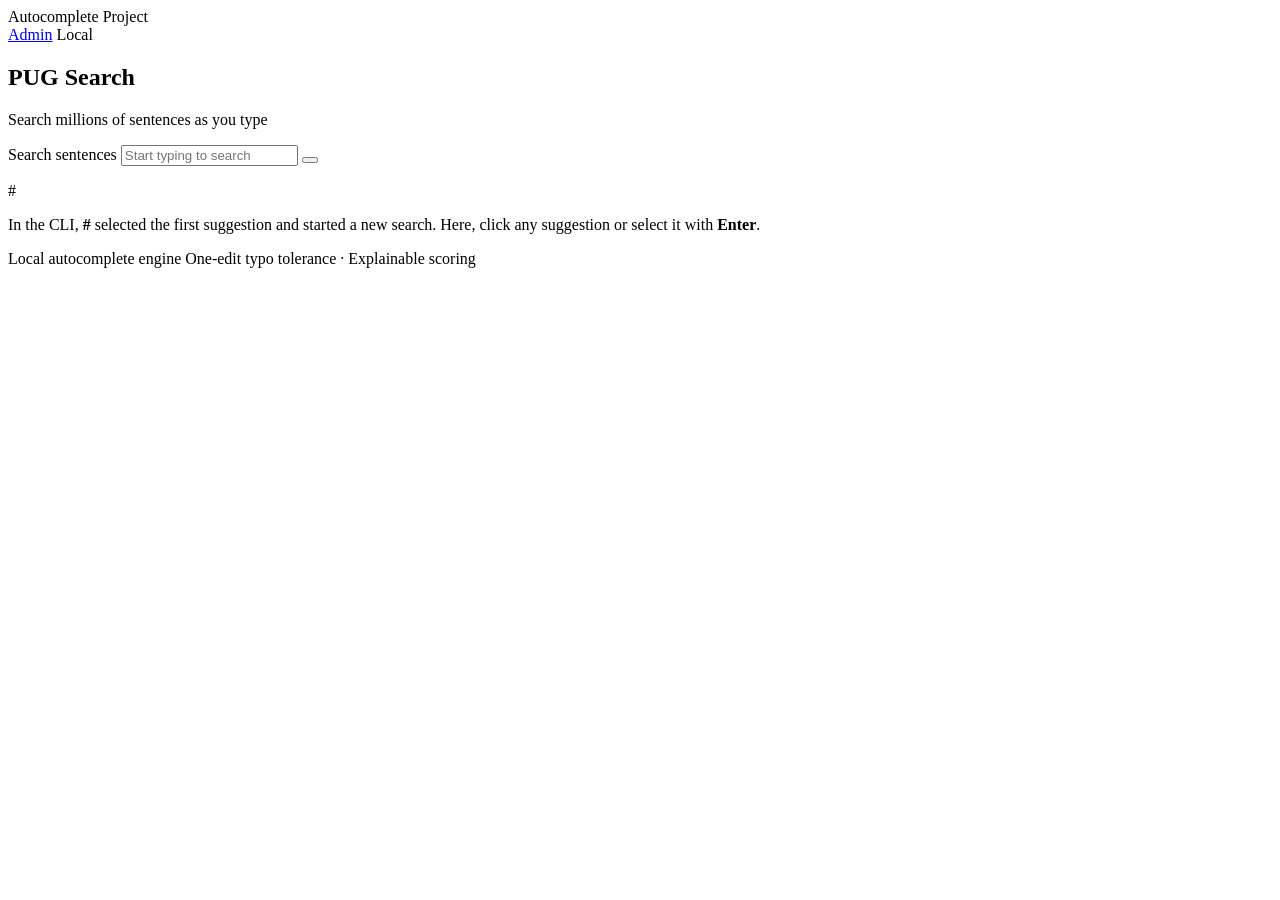
==== web/index.html @ 08e8fec8 "add admin" ====
<!doctype html>
<html lang="en">
  <head>
    <meta charset="utf-8">
    <meta name="viewport" content="width=device-width, initial-scale=1">
    <meta
      name="description"
      content="Fast local sentence autocomplete with typo tolerance and explainable scores."
    >
    <title>PUG Search — Local Autocomplete</title>
    <link rel="stylesheet" href="/styles.css">
    <script src="/app.js" defer></script>
  </head>
  <body>
    <header class="topbar" aria-label="Application header">
      <span class="topbar__product">Autocomplete Project</span>
      <nav class="topbar__nav" aria-label="Primary navigation">
        <a href="/admin">Admin</a>
        <span class="local-badge"><span aria-hidden="true"></span>Local</span>
      </nav>
    </header>

    <main class="search-page">
      <section class="hero" aria-labelledby="product-title">
        <h1 id="product-title" class="wordmark" aria-label="PUG Search">
          <span class="wordmark__blue">P</span><span class="wordmark__red">U</span><span class="wordmark__yellow">G</span>
          <span class="wordmark__search">Search</span>
        </h1>
        <p class="tagline">Search millions of sentences as you type</p>

        <div class="search-shell" id="search-shell">
          <div class="search-row">
            <span class="search-icon" aria-hidden="true"></span>
            <label class="visually-hidden" for="search-input">Search sentences</label>
            <input
              id="search-input"
              type="search"
              name="query"
              placeholder="Start typing to search"
              autocomplete="off"
              autocapitalize="off"
              spellcheck="false"
              aria-autocomplete="list"
              aria-controls="suggestions"
              aria-expanded="false"
              aria-activedescendant=""
            >
            <button id="clear-button" class="clear-button" type="button" aria-label="Clear search" hidden>×</button>
            <button
              id="voice-button"
              class="voice-button"
              type="button"
              aria-label="Search by voice"
              aria-pressed="false"
              title="Search by voice"
            >
              <span class="microphone-icon" aria-hidden="true"></span>
            </button>
            <span id="loading-indicator" class="loading-indicator" aria-label="Searching" hidden></span>
          </div>
          <div id="suggestions" class="suggestions" role="listbox" hidden></div>
        </div>

        <p id="search-status" class="search-status" role="status" aria-live="polite"></p>

        <section id="selection-card" class="selection-card" aria-live="polite" hidden>
          <span class="selection-card__check" aria-hidden="true">✓</span>
          <div>
            <p class="selection-card__label">Full sentence selected</p>
            <p id="selected-sentence" class="selection-card__sentence"></p>
            <p id="selected-source" class="selection-card__source"></p>
          </div>
        </section>

        <aside class="tip-card" aria-label="Selection help">
          <span class="tip-card__icon" aria-hidden="true">#</span>
          <p>
            In the CLI, <strong>#</strong> selected the first suggestion and started a new search.
            Here, click any suggestion or select it with <strong>Enter</strong>.
          </p>
        </aside>
      </section>
    </main>

    <footer>
      <span>Local autocomplete engine</span>
      <span>One-edit typo tolerance · Explainable scoring</span>
    </footer>
  </body>
</html>
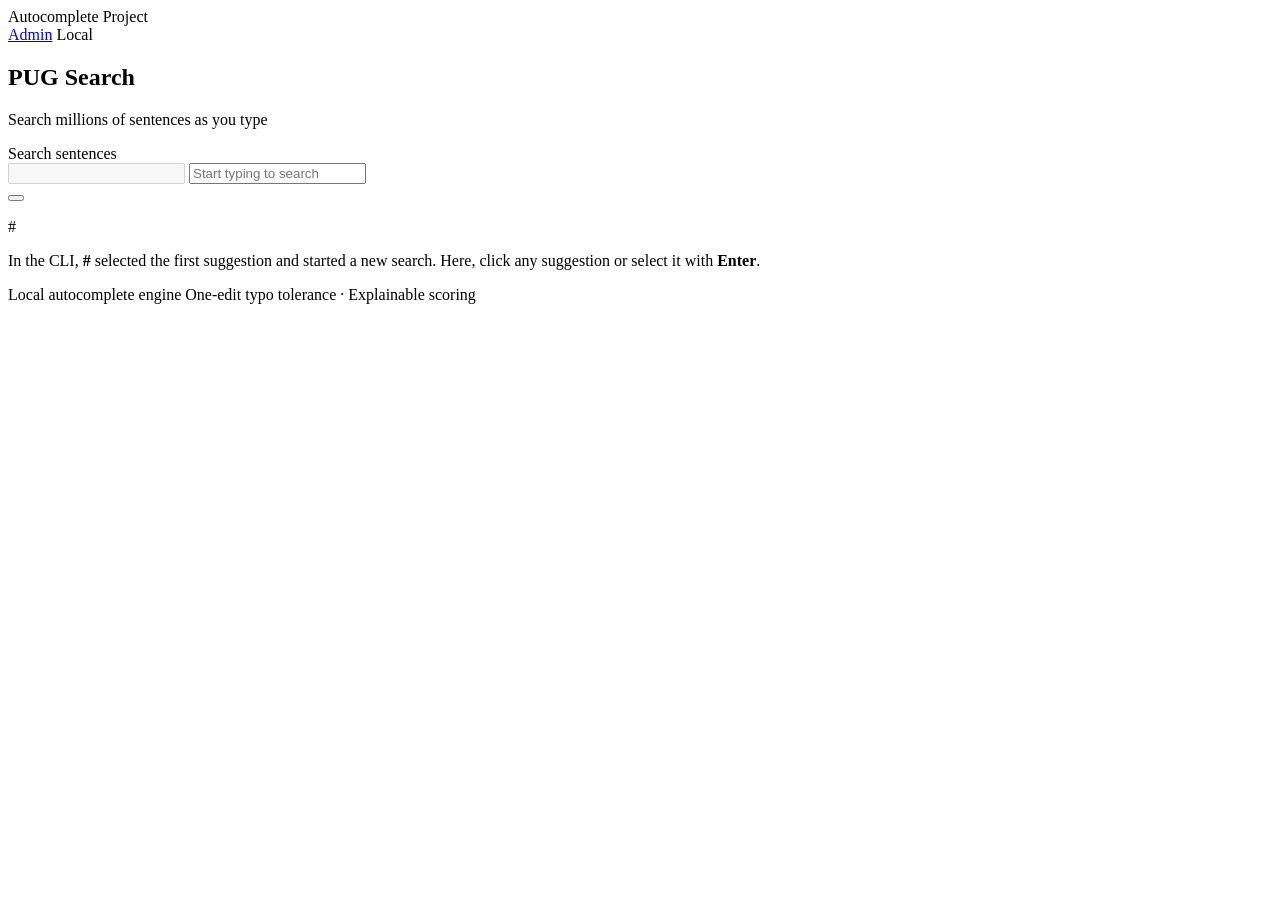
==== commit 341703fd: "next word" ====
--- a/web/index.html
+++ b/web/index.html
@@ -32,19 +32,22 @@
           <div class="search-row">
             <span class="search-icon" aria-hidden="true"></span>
             <label class="visually-hidden" for="search-input">Search sentences</label>
-            <input
-              id="search-input"
-              type="search"
-              name="query"
-              placeholder="Start typing to search"
-              autocomplete="off"
-              autocapitalize="off"
-              spellcheck="false"
-              aria-autocomplete="list"
-              aria-controls="suggestions"
-              aria-expanded="false"
-              aria-activedescendant=""
-            >
+            <div class="search-input-stack">
+              <input id="search-ghost" type="text" disabled tabindex="-1" aria-hidden="true">
+              <input
+                id="search-input"
+                type="search"
+                name="query"
+                placeholder="Start typing to search"
+                autocomplete="off"
+                autocapitalize="off"
+                spellcheck="false"
+                aria-autocomplete="list"
+                aria-controls="suggestions"
+                aria-expanded="false"
+                aria-activedescendant=""
+              >
+            </div>
             <button id="clear-button" class="clear-button" type="button" aria-label="Clear search" hidden>×</button>
             <button
               id="voice-button"
@@ -61,6 +64,7 @@
           <div id="suggestions" class="suggestions" role="listbox" hidden></div>
         </div>
 
+        <div id="adaptation-notice" class="adaptation-notice" role="status" aria-live="polite" hidden></div>
         <p id="search-status" class="search-status" role="status" aria-live="polite"></p>
 
         <section id="selection-card" class="selection-card" aria-live="polite" hidden>
